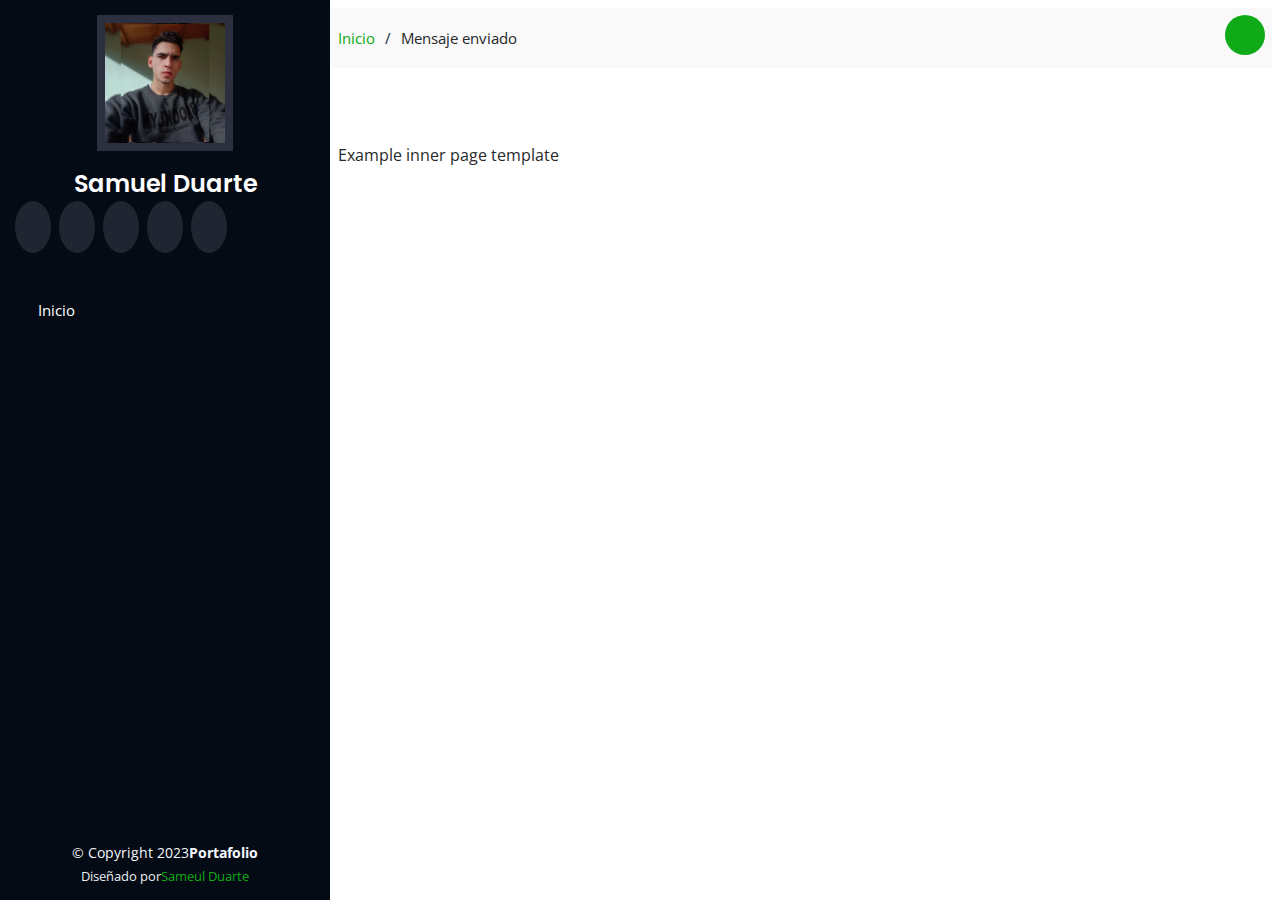
==== index.html @ eacb0051 "cambios en la nav" ====
<!DOCTYPE html>
<html lang="en">

<head>
  <meta charset="utf-8">
  <meta content="width=device-width, initial-scale=1.0" name="viewport">

  <title>Mensaje Enviado | Portafolio</title>
  <meta content="" name="description">
  <meta content="" name="keywords">

  <!-- Favicons -->
  <link href="assets/img/favicon.png" rel="icon">
  <link href="assets/img/apple-touch-icon.png" rel="apple-touch-icon">

  <!-- Google Fonts -->
  <link href="https://fonts.googleapis.com/css?family=Open+Sans:300,300i,400,400i,600,600i,700,700i|Raleway:300,300i,400,400i,500,500i,600,600i,700,700i|Poppins:300,300i,400,400i,500,500i,600,600i,700,700i" rel="stylesheet">

  <!-- Vendor CSS Files -->
  <link href="assets/vendor/aos/aos.css" rel="stylesheet">
  <link href="assets/vendor/bootstrap/css/bootstrap.min.css" rel="stylesheet">
  <link href="assets/vendor/bootstrap-icons/bootstrap-icons.css" rel="stylesheet">
  <link href="assets/vendor/boxicons/css/boxicons.min.css" rel="stylesheet">
  <link href="assets/vendor/glightbox/css/glightbox.min.css" rel="stylesheet">
  <link href="assets/vendor/swiper/swiper-bundle.min.css" rel="stylesheet">

  <!-- Template Main CSS File -->
  <link href="assets/css/style.css" rel="stylesheet">

  <!-- =======================================================
  * Template Name: iPortfolio
  * Updated: Sep 18 2023 with Bootstrap v5.3.2
  * Template URL: https://bootstrapmade.com/iportfolio-bootstrap-portfolio-websites-template/
  * Author: BootstrapMade.com
  * License: https://bootstrapmade.com/license/
  ======================================================== -->
</head>

<body>

  <!-- ======= Mobile nav toggle button ======= -->
  <i class="bi bi-list mobile-nav-toggle d-xl-none"></i>

  <!-- ======= Header ======= -->
  <header id="header">
    <div class="d-flex flex-column">

      <div class="profile">
        <img src="assets/img/profile-img.jpg" alt="" class="img-fluid rounded-circle">
        <h1 class="text-light"><a href="index.html">Samuel Duarte</a></h1>
        <div class="social-links mt-3 text-center">
          <a href="#" class="twitter"><i class="bx bxl-twitter"></i></a>
          <a href="#" class="facebook"><i class="bx bxl-facebook"></i></a>
          <a href="#" class="instagram"><i class="bx bxl-instagram"></i></a>
          <a href="#" class="google-plus"><i class="bx bxl-skype"></i></a>
          <a href="#" class="linkedin"><i class="bx bxl-linkedin"></i></a>
        </div>
      </div>

      <nav id="navbar" class="nav-menu navbar">
        <ul>
          <li><a href="https://samuuduarte12.github.io/Samuuduarte12/" class="nav-link scrollto active"><i class="bx bx-home"></i> <span>Inicio</span></a></li>
        </ul>
      </nav><!-- .nav-menu -->
    </div>
  </header><!-- End Header -->

  <main id="main">

    <!-- ======= Breadcrumbs ======= -->
    <section class="breadcrumbs">
      <div class="container">

        <div class="d-flex ">
          <ol>
            <li><a href="https://samuuduarte12.github.io/Samuuduarte12/">Inicio</a></li>
            <li>Mensaje enviado</li>
          </ol>
        </div>

      </div>
    </section><!-- End Breadcrumbs -->

    <section class="inner-page">
      <div class="container">
        <p>
          Example inner page template
        </p>
      </div>
    </section>

  </main><!-- End #main -->

  <!-- ======= Footer ======= -->
  <footer id="footer">
    <div class="container">
      <div class="copyright">
        &copy; Copyright 2023<strong><span>Portafolio</span></strong>
      </div>
      <div class="credits">
        <!-- All the links in the footer should remain intact. -->
        <!-- You can delete the links only if you purchased the pro version. -->
        <!-- Licensing information: https://bootstrapmade.com/license/ -->
        <!-- Purchase the pro version with working PHP/AJAX contact form: https://bootstrapmade.com/iportfolio-bootstrap-portfolio-websites-template/ -->
        Diseñado por<a href="https://bootstrapmade.com/">Sameul Duarte</a>
      </div>
    </div>
  </footer><!-- End  Footer -->

  <a href="#" class="back-to-top d-flex align-items-center justify-content-center"><i class="bi bi-arrow-up-short"></i></a>

  <!-- Vendor JS Files -->
  <script src="assets/vendor/purecounter/purecounter_vanilla.js"></script>
  <script src="assets/vendor/aos/aos.js"></script>
  <script src="assets/vendor/bootstrap/js/bootstrap.bundle.min.js"></script>
  <script src="assets/vendor/glightbox/js/glightbox.min.js"></script>
  <script src="assets/vendor/isotope-layout/isotope.pkgd.min.js"></script>
  <script src="assets/vendor/swiper/swiper-bundle.min.js"></script>
  <script src="assets/vendor/typed.js/typed.umd.js"></script>
  <script src="assets/vendor/waypoints/noframework.waypoints.js"></script>
  <script src="assets/vendor/php-email-form/validate.js"></script>

  <!-- Template Main JS File -->
  <script src="assets/js/main.js"></script>

</body>

</html>
---- assets/css/style.css ----
/**
* Template Name: iPortfolio
* Updated: Sep 18 2023 with Bootstrap v5.3.2
* Template URL: https://bootstrapmade.com/iportfolio-bootstrap-portfolio-websites-template/
* Author: BootstrapMade.com
* License: https://bootstrapmade.com/license/
*/

/*--------------------------------------------------------------
# General
--------------------------------------------------------------*/
body {
  font-family: "Open Sans", sans-serif;
  color: #272829;
}

a {
  color: #10aa18;
  text-decoration: none;
}

a:hover {
  color: #0b5a0f;
  text-decoration: none;
}

h1,
h2,
h3,
h4,
h5,
h6 {
  font-family: "Raleway", sans-serif;
}

/*--------------------------------------------------------------
# Header
--------------------------------------------------------------*/
#header {
  position: fixed;
  top: 0;
  left: 0;
  bottom: 0;
  width: 300px;
  transition: all ease-in-out 0.5s;
  z-index: 9997;
  transition: all 0.5s;
  padding: 0 15px;
  background: #040b14;
  overflow-y: auto;
}

#header .profile img {
  margin: 15px auto;
  display: block;
  width: 120px;
  border: 8px solid #2c2f3f;
}

#header .profile h1 {
  font-size: 24px;
  margin: 0;
  padding: 0;
  font-weight: 600;
  -moz-text-align-last: center;
  text-align-last: center;
  font-family: "Poppins", sans-serif;
}

#header .profile h1 a,
#header .profile h1 a:hover {
  color: #fff;
  text-decoration: none;
}

#header .profile .social-links a {
  font-size: 18px;
  display: inline-block;
  background: #212431;
  color: #fff;
  line-height: 1;
  padding: 8px 0;
  margin-right: 4px;
  border-radius: 50%;
  text-align: center;
  width: 36px;
  height: 36px;
  transition: 0.3s;
}

#header .profile .social-links a:hover {
  background: #10aa18;
  color: #fff;
  text-decoration: none;
}

#main {
  margin-left: 300px;
}

.container,
.container-fluid {
  padding-left: 30px;
  padding-right: 30px;
}

@media (max-width: 1199px) {
  #header {
    left: -300px;
  }

  #main {
    margin-left: 0;
  }

  .container,
  .container-fluid {
    padding-left: 12px;
    padding-right: 12px;
  }
}

/*--------------------------------------------------------------
# Navigation Menu
--------------------------------------------------------------*/
/* Desktop Navigation */
.nav-menu {
  padding: 30px 0 0 0;
}

.nav-menu * {
  margin: 0;
  padding: 0;
  list-style: none;
}

.nav-menu>ul>li {
  position: relative;
  white-space: nowrap;
}

.nav-menu a,
.nav-menu a:focus {
  display: flex;
  align-items: center;
  color: #a8a9b4;
  padding: 12px 15px;
  margin-bottom: 8px;
  transition: 0.3s;
  font-size: 15px;
}

.nav-menu a i,
.nav-menu a:focus i {
  font-size: 24px;
  padding-right: 8px;
  color: #6f7180;
}

.nav-menu a:hover,
.nav-menu .active,
.nav-menu .active:focus,
.nav-menu li:hover>a {
  text-decoration: none;
  color: #fff;
}

.nav-menu a:hover i,
.nav-menu .active i,
.nav-menu .active:focus i,
.nav-menu li:hover>a i {
  color: #10aa18;
}

/* Mobile Navigation */
.mobile-nav-toggle {
  position: fixed;
  right: 15px;
  top: 15px;
  z-index: 9998;
  border: 0;
  font-size: 24px;
  transition: all 0.4s;
  outline: none !important;
  background-color: #10aa18;
  color: #fff;
  width: 40px;
  height: 40px;
  display: inline-flex;
  align-items: center;
  justify-content: center;
  line-height: 0;
  border-radius: 50px;
  cursor: pointer;
}

.mobile-nav-active {
  overflow: hidden;
}

.mobile-nav-active #header {
  left: 0;
}

/*--------------------------------------------------------------
# Sections General
--------------------------------------------------------------*/
section {
  padding: 60px 0;
  overflow: hidden;
}

.section-bg {
  background: #f5f8fd;
}

.section-title {
  padding-bottom: 30px;
}

.section-title h2 {
  font-size: 32px;
  font-weight: bold;
  margin-bottom: 20px;
  padding-bottom: 20px;
  position: relative;
  color: #173b6c;
}

.section-title h2::after {
  content: "";
  position: absolute;
  display: block;
  width: 50px;
  height: 3px;
  background: #10aa18;
  bottom: 0;
  left: 0;
}

.section-title p {
  margin-bottom: 0;
}

/*--------------------------------------------------------------
# Breadcrumbs
--------------------------------------------------------------*/
.breadcrumbs {
  padding: 20px 0;
  background: #f9f9f9;
}

.breadcrumbs h2 {
  font-size: 26px;
  font-weight: 300;
}

.breadcrumbs ol {
  display: flex;
  flex-wrap: wrap;
  list-style: none;
  padding: 0;
  margin: 0;
  font-size: 15px;
}

.breadcrumbs ol li+li {
  padding-left: 10px;
}

.breadcrumbs ol li+li::before {
  display: inline-block;
  padding-right: 10px;
  color: #0e2442;
  content: "/";
}

@media (max-width: 768px) {
  .breadcrumbs .d-flex {
    display: block !important;
  }

  .breadcrumbs ol {
    display: block;
  }

  .breadcrumbs ol li {
    display: inline-block;
  }
}

/*--------------------------------------------------------------
# Footer
--------------------------------------------------------------*/
#footer {
  padding: 15px;
  color: #f4f6fd;
  font-size: 14px;
  position: fixed;
  left: 0;
  bottom: 0;
  width: 300px;
  z-index: 9999;
  background: #040b14;
}

#footer .copyright {
  text-align: center;
}

#footer .credits {
  padding-top: 5px;
  text-align: center;
  font-size: 13px;
  color: #eaebf0;
}

@media (max-width: 1199px) {
  #footer {
    position: static;
    width: auto;
    padding-right: 20px 15px;
  }
}
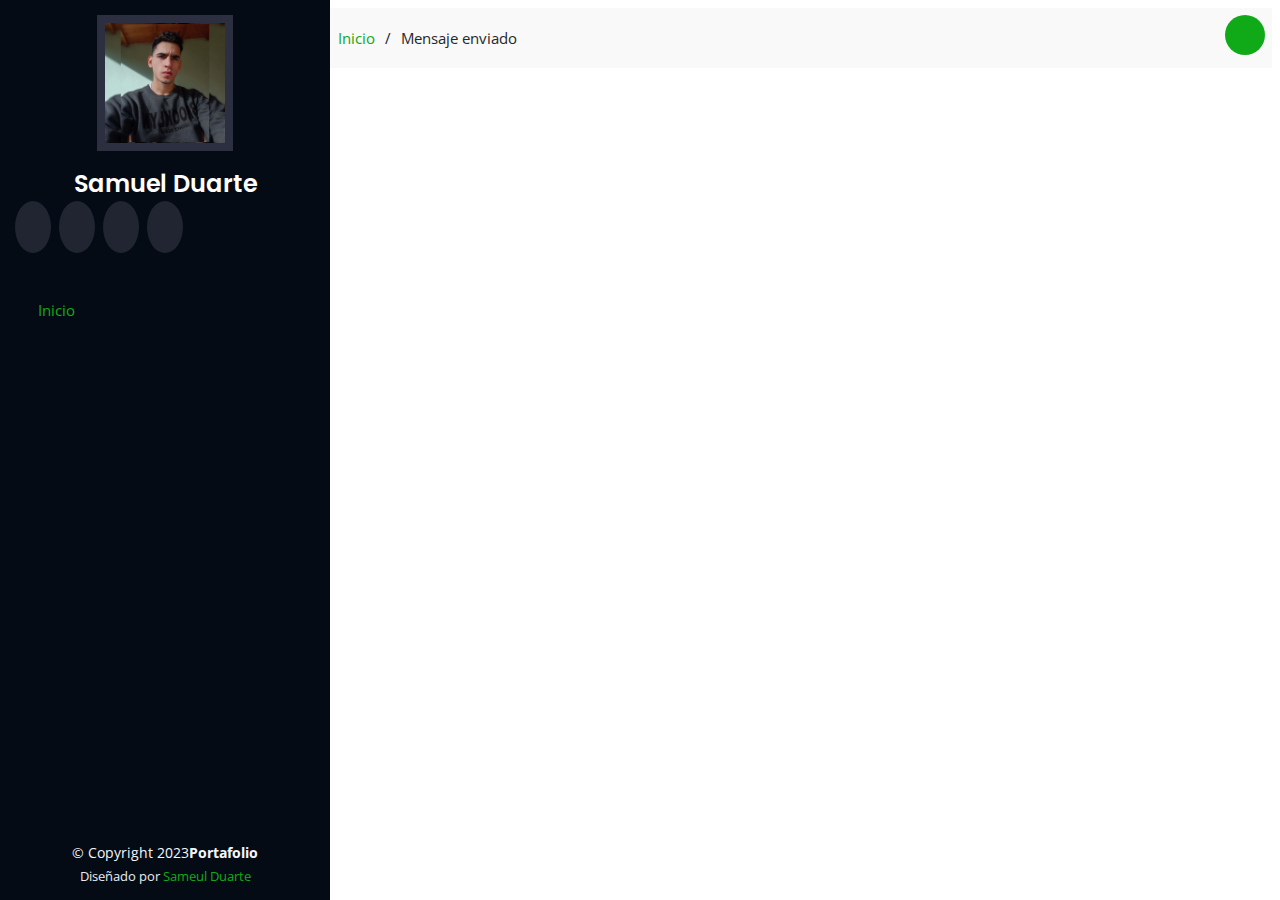
==== commit 987e5fcd: "cambio en la nav" ====
--- a/index.html
+++ b/index.html
@@ -52,14 +52,13 @@
           <a href="#" class="twitter"><i class="bx bxl-twitter"></i></a>
           <a href="#" class="facebook"><i class="bx bxl-facebook"></i></a>
           <a href="#" class="instagram"><i class="bx bxl-instagram"></i></a>
-          <a href="#" class="google-plus"><i class="bx bxl-skype"></i></a>
-          <a href="#" class="linkedin"><i class="bx bxl-linkedin"></i></a>
+          <a href="https://www.linkedin.com/in/samu-duarte12/" target="_blank" class="linkedin"><i class="bx bxl-linkedin"></i></a>
         </div>
       </div>
 
       <nav id="navbar" class="nav-menu navbar">
         <ul>
-          <li><a href="https://samuuduarte12.github.io/Samuuduarte12/" class="nav-link scrollto active"><i class="bx bx-home"></i> <span>Inicio</span></a></li>
+          <li><a href="https://samuuduarte12.github.io/Samuuduarte12/" class="nav-link scrollto active"><i class="bi bi-house"></i><span>Inicio</span></a></li>
         </ul>
       </nav><!-- .nav-menu -->
     </div>
@@ -70,22 +69,18 @@
     <!-- ======= Breadcrumbs ======= -->
     <section class="breadcrumbs">
       <div class="container">
-
         <div class="d-flex ">
           <ol>
             <li><a href="https://samuuduarte12.github.io/Samuuduarte12/">Inicio</a></li>
             <li>Mensaje enviado</li>
           </ol>
         </div>
-
       </div>
     </section><!-- End Breadcrumbs -->
 
     <section class="inner-page">
       <div class="container">
-        <p>
-          Example inner page template
-        </p>
+        <p> </p>
       </div>
     </section>
 
@@ -102,12 +97,11 @@
         <!-- You can delete the links only if you purchased the pro version. -->
         <!-- Licensing information: https://bootstrapmade.com/license/ -->
         <!-- Purchase the pro version with working PHP/AJAX contact form: https://bootstrapmade.com/iportfolio-bootstrap-portfolio-websites-template/ -->
-        Diseñado por<a href="https://bootstrapmade.com/">Sameul Duarte</a>
+        Diseñado por<a href="https://bootstrapmade.com/"> Sameul Duarte</a>
       </div>
     </div>
   </footer><!-- End  Footer -->
 
-  <a href="#" class="back-to-top d-flex align-items-center justify-content-center"><i class="bi bi-arrow-up-short"></i></a>
 
   <!-- Vendor JS Files -->
   <script src="assets/vendor/purecounter/purecounter_vanilla.js"></script>
--- a/assets/css/style.css
+++ b/assets/css/style.css
@@ -162,7 +162,7 @@
 .nav-menu .active:focus,
 .nav-menu li:hover>a {
   text-decoration: none;
-  color: #fff;
+  color: #10aa18;
 }
 
 .nav-menu a:hover i,
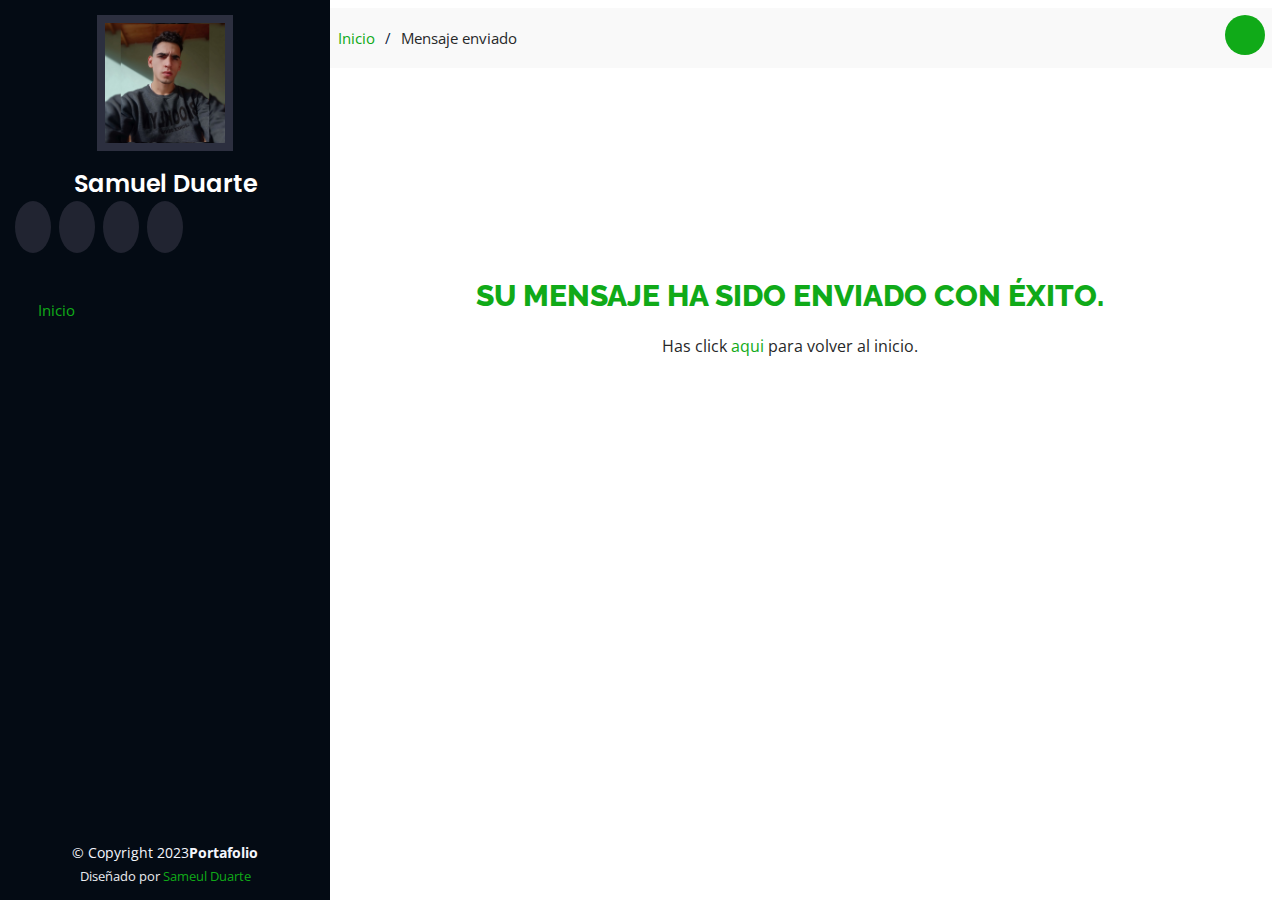
==== commit 31b253bb: "texto de mensaje enviado" ====
--- a/index.html
+++ b/index.html
@@ -80,7 +80,8 @@
 
     <section class="inner-page">
       <div class="container">
-        <p> </p>
+        <h1><i style="font-size: 40px;" class="bi bi-check2-all"></i> SU MENSAJE HA SIDO ENVIADO CON ÉXITO.</h1>
+        <p>Has click <a href="https://samuuduarte12.github.io/Samuuduarte12/">aqui</a> para volver al inicio.</p>
       </div>
     </section>
 
--- a/assets/css/style.css
+++ b/assets/css/style.css
@@ -162,7 +162,7 @@
 .nav-menu .active:focus,
 .nav-menu li:hover>a {
   text-decoration: none;
-  color: #10aa18;
+  color:#10aa18;
 }
 
 .nav-menu a:hover i,
@@ -288,7 +288,18 @@
     display: inline-block;
   }
 }
-
+/* -------------------------------------------------------------
+# Send Message
+----------------------------------------------------------------*/
+.inner-page{
+ text-align: center;
+}
+.inner-page h1{
+  margin-top: 140px;
+  color: #10aa18;
+  font-size: 30px;
+  font-weight: 800;
+}
 /*--------------------------------------------------------------
 # Footer
 --------------------------------------------------------------*/
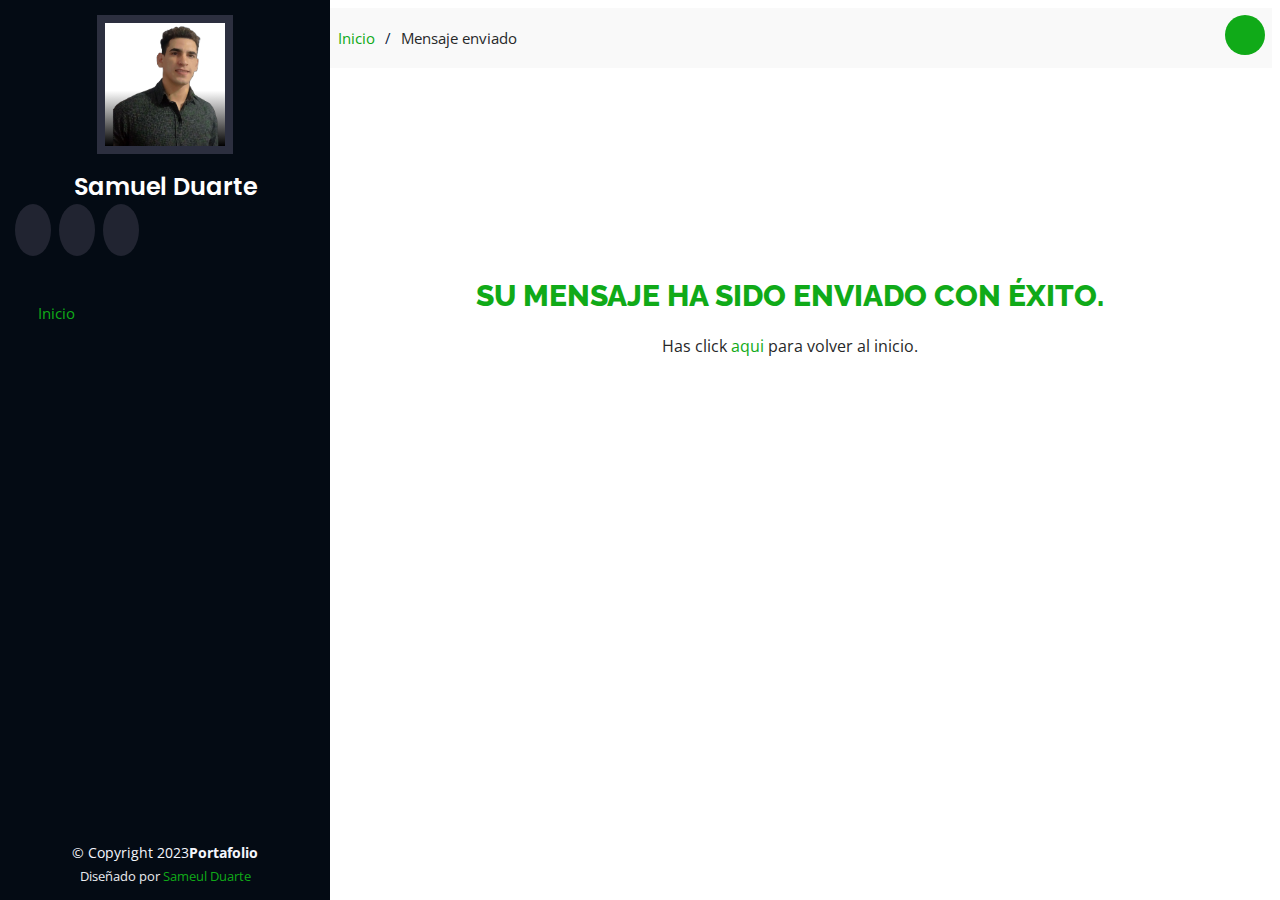
==== commit c06e9b14: "retoques finales" ====
--- a/index.html
+++ b/index.html
@@ -5,7 +5,7 @@
   <meta charset="utf-8">
   <meta content="width=device-width, initial-scale=1.0" name="viewport">
 
-  <title>Mensaje Enviado | Portafolio</title>
+  <title>Samuel Duarte | CV </title>
   <meta content="" name="description">
   <meta content="" name="keywords">
 
@@ -46,12 +46,11 @@
     <div class="d-flex flex-column">
 
       <div class="profile">
-        <img src="assets/img/profile-img.jpg" alt="" class="img-fluid rounded-circle">
-        <h1 class="text-light"><a href="index.html">Samuel Duarte</a></h1>
+        <img src="assets/img/img-profile1.png" alt="" class="img-fluid rounded-circle">
+        <h1 class="text-light"><a href="https://samuuduarte12.github.io/Samuuduarte12/">Samuel Duarte</a></h1>
         <div class="social-links mt-3 text-center">
-          <a href="#" class="twitter"><i class="bx bxl-twitter"></i></a>
-          <a href="#" class="facebook"><i class="bx bxl-facebook"></i></a>
-          <a href="#" class="instagram"><i class="bx bxl-instagram"></i></a>
+          <a href="https://www.facebook.com/samuel.dvs.7/" target="_blank" class="facebook"><i class="bx bxl-facebook"></i></a>
+          <a href="https://github.com/Samuuduarte12" target="_blank" class="github"><i class="bi bi-github"></i></a>
           <a href="https://www.linkedin.com/in/samu-duarte12/" target="_blank" class="linkedin"><i class="bx bxl-linkedin"></i></a>
         </div>
       </div>
@@ -98,7 +97,7 @@
         <!-- You can delete the links only if you purchased the pro version. -->
         <!-- Licensing information: https://bootstrapmade.com/license/ -->
         <!-- Purchase the pro version with working PHP/AJAX contact form: https://bootstrapmade.com/iportfolio-bootstrap-portfolio-websites-template/ -->
-        Diseñado por<a href="https://bootstrapmade.com/"> Sameul Duarte</a>
+        Diseñado por<a href="https://www.linkedin.com/in/samu-duarte12/" target="_blank"> Sameul Duarte</a>
       </div>
     </div>
   </footer><!-- End  Footer -->
--- a/assets/css/style.css
+++ b/assets/css/style.css
@@ -55,6 +55,7 @@
   display: block;
   width: 120px;
   border: 8px solid #2c2f3f;
+  background: linear-gradient(white 55%, black);
 }
 
 #header .profile h1 {
